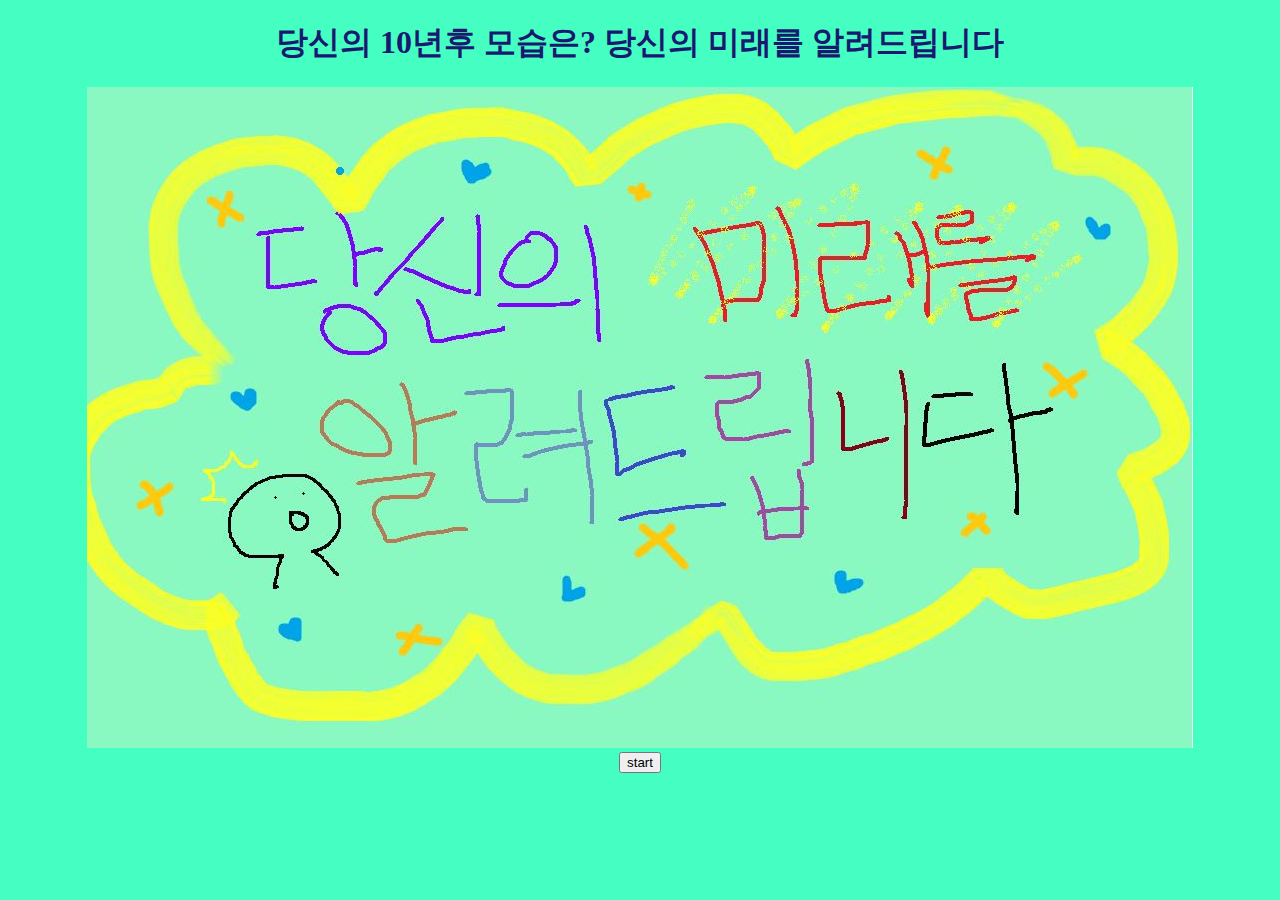
==== main.html @ 72d6d1fa "setting folder, main.html" ====
<!DOCTYPE html>
<html lang="ko">
<head>
    <meta charset="UTF-8">
    <meta http-equiv="X-UA-Compatible" content="IE=edge">
    <meta name="viewport" content="width=device-width, initial-scale=1.0">
    <title>재미로 보는 심리테스트</title>

    <link href="https://cdn.jsdelivr.net/npm/bootstrap@5.0.2/dist/css/bootstrap.min.css" rel="stylesheet" integrity="sha384-EVSTQN3/azprG1Anm3QDgpJLIm9Nao0Yz1ztcQTwFspd3yD65VohhpuuCOmLASjC" crossorigin="anonymous">
    <script src="https://ajax.googleapis.com/ajax/libs/jquery/3.6.0/jquery.min.js"></script>
    <link rel="stylesheet" href="./css/main.css">
</head>
<body>
    <div class="conainter-fluid" id="main">
        <section>
            <h1>당신의 10년후 모습은? 당신의 미래를 알려드립니다</h1>
            <div>
                <img src="./image/main.JPG" alt="">
            </div>
            <button type="button" class="btn btn-primary btn-lg btn-danger" onclick="begin()">start</button>
        </section>

        <section id="here">

        </section>
    

    </div>

    <script>
        function begin(){
            $("#here").html("<h2>으아아!!!!!!!!!!!!!!!!!!!!!!!!!!!!</h2>")
        }
    </script>

    </div>
</body>
</html>
---- css/main.css ----
body{
    background-color: rgb(68, 255, 193);
  }

#main{
    color: midnightblue;
    width: 100%;
    text-align: center;
  }
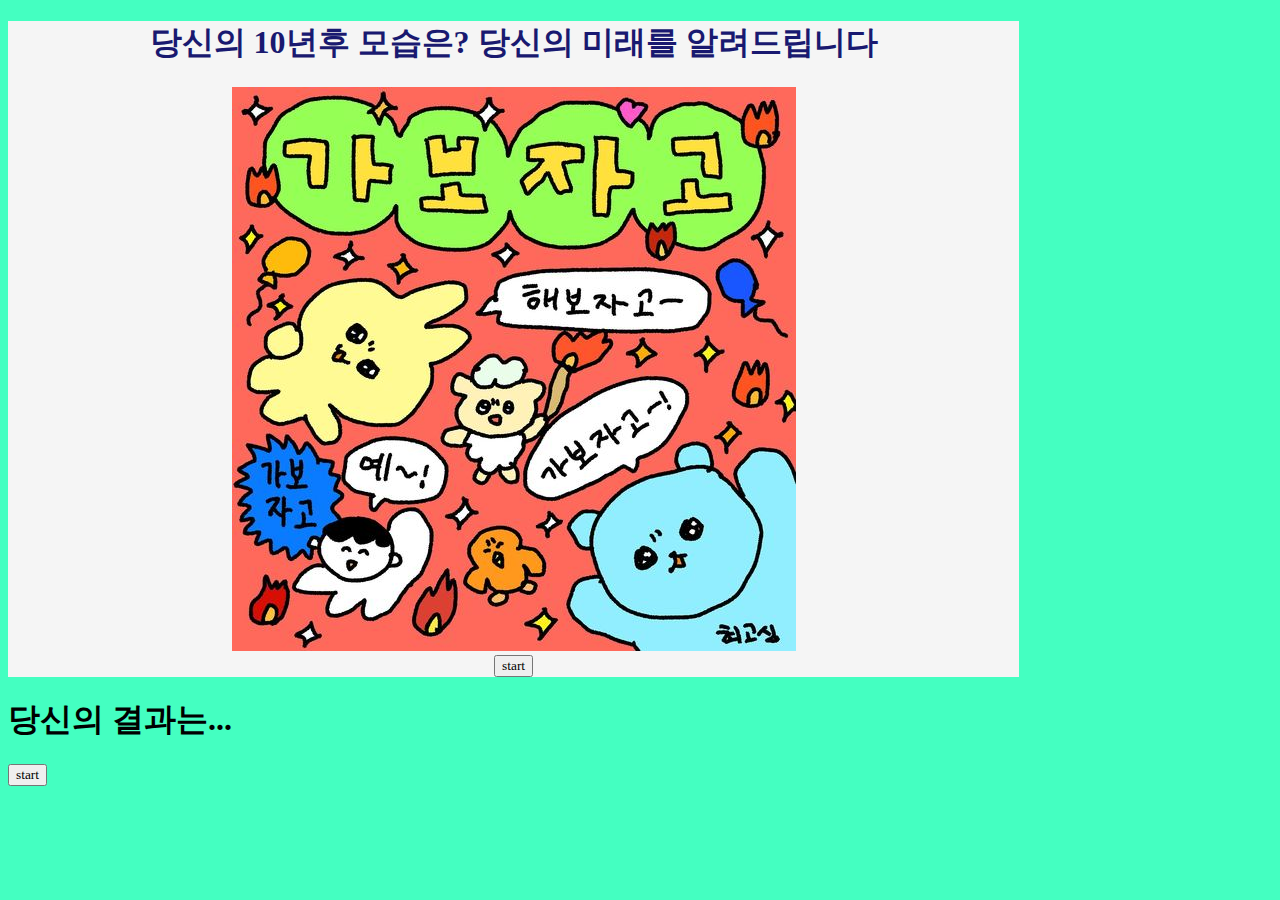
==== commit bc6b22e6: "qna 화면 구현" ====
--- a/main.html
+++ b/main.html
@@ -8,30 +8,44 @@
 
     <link href="https://cdn.jsdelivr.net/npm/bootstrap@5.0.2/dist/css/bootstrap.min.css" rel="stylesheet" integrity="sha384-EVSTQN3/azprG1Anm3QDgpJLIm9Nao0Yz1ztcQTwFspd3yD65VohhpuuCOmLASjC" crossorigin="anonymous">
     <script src="https://ajax.googleapis.com/ajax/libs/jquery/3.6.0/jquery.min.js"></script>
+
+    <link rel="stylesheet" href="./css/default.css">
     <link rel="stylesheet" href="./css/main.css">
+    <link rel="stylesheet" href="./css/qna.css">
+    <link rel="stylesheet" href="./css/animation.css">
+
 </head>
 <body>
-    <div class="conainter-fluid" id="main">
-        <section>
+    <div class="conainter-fluid">
+        <section id="main" class="mx-auto mt-5 py-5 px-6">
             <h1>당신의 10년후 모습은? 당신의 미래를 알려드립니다</h1>
-            <div>
-                <img src="./image/main.JPG" alt="">
+            <div class="col-6 mx-auto">
+                <img src="./image/go.jpg" alt="mainImg" class="img-floid">
             </div>
-            <button type="button" class="btn btn-primary btn-lg btn-danger" onclick="begin()">start</button>
+            <button type="button" class="btn btn-primary btn-lg btn-danger" onclick="js:begin()">start</button>
         </section>
 
-        <section id="here">
+        <section id="play">
+            <div class="question my-5 py-3 mx-auto"></div>
+            <div class="answer"></div>
+        </section>
+        <script type="text/javascript" src="./js/data.js" charset="utf-8"></script>
+        <script type="text/javascript" src="./js/start.js" charset="utf-8"></script>
+    
+        <section id="result">
+            <h1>당신의 결과는...</h1>
+            <div class="resultTitle">
 
+            </div>
+            <div class="col-6 mx-auto" id="resultImg">
+            </div>
+            <div class="resultContent">
+                
+            </div>
+            <button type="button">start</button>
         </section>
-    
-
     </div>
 
-    <script>
-        function begin(){
-            $("#here").html("<h2>으아아!!!!!!!!!!!!!!!!!!!!!!!!!!!!</h2>")
-        }
-    </script>
 
     </div>
 </body>
--- a/css/default.css
+++ b/css/default.css
@@ -0,0 +1,11 @@
+body{
+    background-color: rgb(68, 255, 193);
+}
+
+*{
+    font-family: 'Dongle', sans-serif;
+    font-family: 'Gowun Dodum', sans-serif;
+    font-family: 'Inconsolata', monospace;
+    font-family: 'Jua', sans-serif;
+    font-family: 'Roboto Slab', serif;
+  }--- a/css/main.css
+++ b/css/main.css
@@ -1,9 +1,14 @@
-body{
-    background-color: rgb(68, 255, 193);
-  }
 
 #main{
-    color: midnightblue;
-    width: 100%;
-    text-align: center;
-  }+  background-color: whitesmoke;
+  color: midnightblue;
+  width: 80%;
+  text-align: center;
+}
+*{
+  font-family: 'Dongle', sans-serif;
+  font-family: 'Gowun Dodum', sans-serif;
+  font-family: 'Inconsolata', monospace;
+  font-family: 'Jua', sans-serif;
+  font-family: 'Roboto Slab', serif;
+}--- a/css/qna.css
+++ b/css/qna.css
@@ -0,0 +1,26 @@
+#play{
+    display: none;
+}
+
+.question{
+    background-color: whitesmoke;
+    text-align: center;
+    font-size: 20px;
+    font-weight: bolder;
+    width: 80%;
+}
+
+.answerList{
+    background-color: whitesmoke;
+    text-align: center;
+    display: block;
+    width: 80%;
+    border: 0px;
+    font-size: 18px;
+}
+
+.answerList:hover, .answerList:focus{
+    background-color: mediumpurple;
+    color: whitesmoke;
+    font-weight: bolder;
+}--- a/css/animation.css
+++ b/css/animation.css
@@ -0,0 +1,30 @@
+@keyframes fadeIn {
+    from { opacity: 0; }
+    to { opacity:1; }
+}
+
+@keyframes fadeOut {
+    from { opacity: 1; }
+    to { opacity:0; }
+}
+
+/*크롬에 적용할 애니매이션*/
+@-webkit-keyframes fadeIn {
+    from { opacity: 0; }
+    to { opacity:1; }
+}
+
+@-webkit-keyframes fadeOut {
+    from { opacity: 1; }
+    to { opacity:0; }
+}
+
+.fadeIn{
+    animation: fadeIn;
+    animation-duration: 0.5s;
+}
+
+.fadeIn{
+    animation: fadeOut;
+    animation-duration: 0.5s;
+}